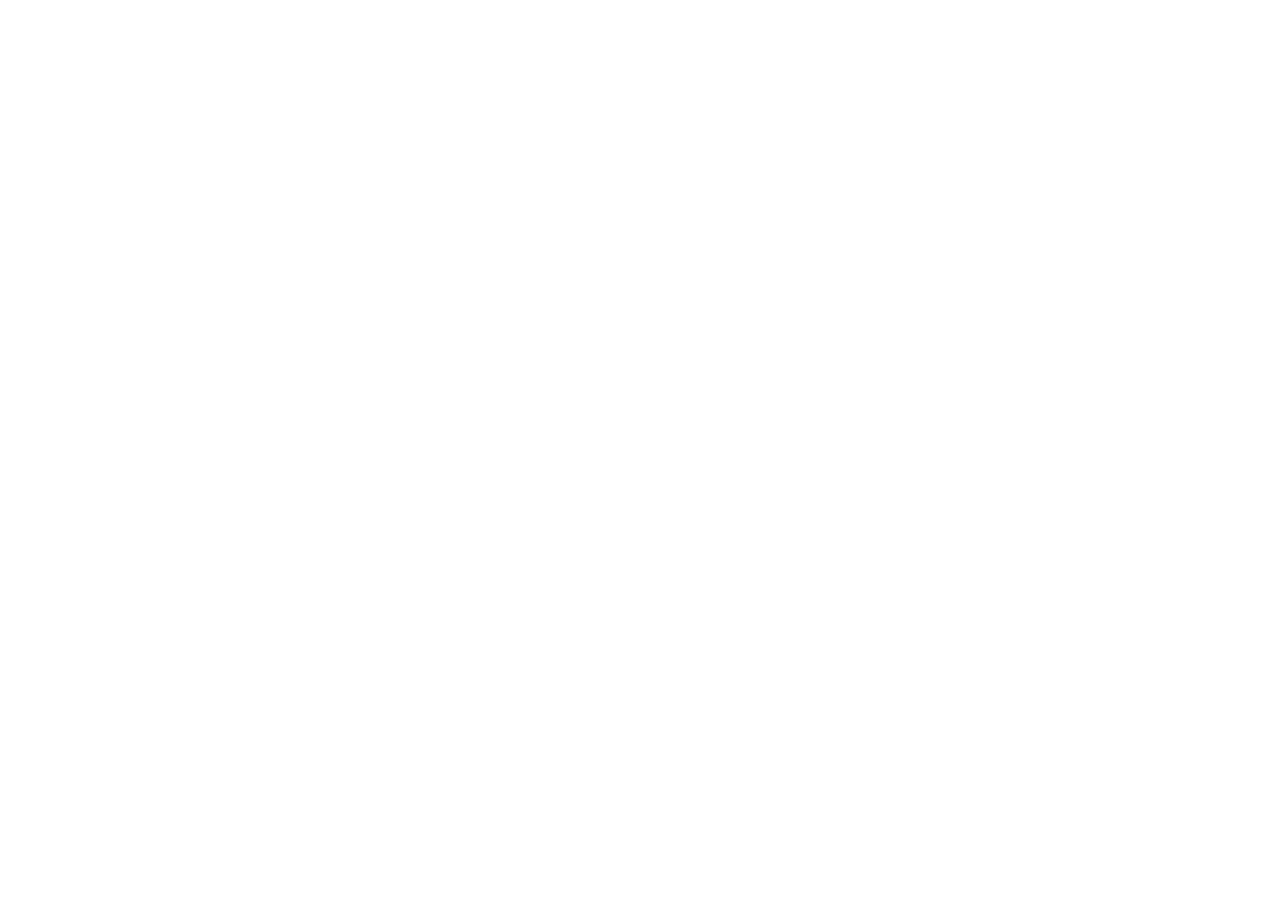
==== drafts/index.html @ db30041a "Начальный коммит" ====
<!DOCTYPE html>
<html lang="en">
<head>
    <meta charset="UTF-8">
    <meta name="viewport" content="width=device-width, initial-scale=1.0">
    <title>Document</title>
    <script src="./app.js"></script>
</head>
<body>
    
</body>
</html>
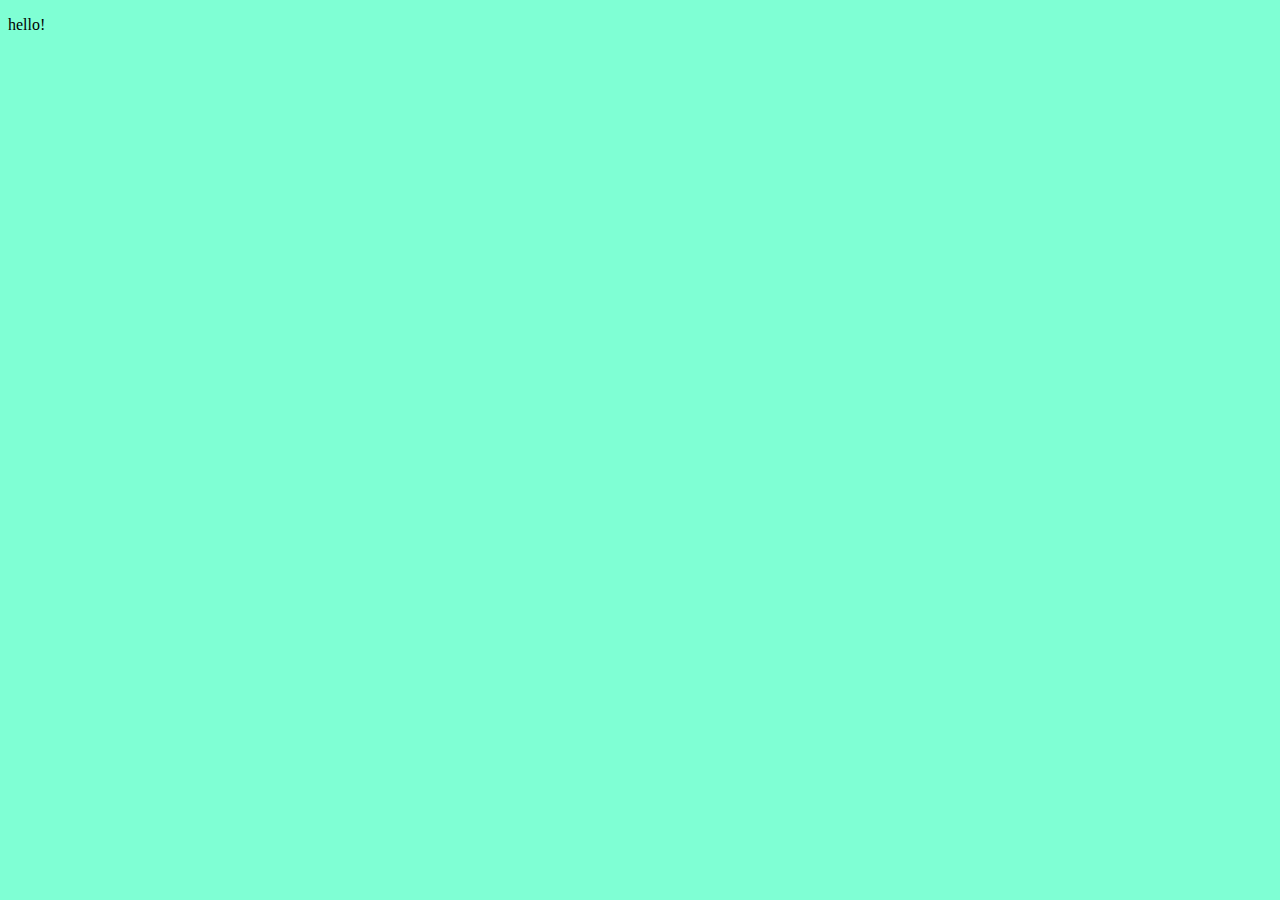
==== commit e455a44f: "Работа с git и github" ====
--- a/drafts/index.html
+++ b/drafts/index.html
@@ -6,7 +6,7 @@
     <title>Document</title>
     <script src="./app.js"></script>
 </head>
-<body>
-    
+<body style="background-color:aquamarine;">
+    <p>hello!</p>
 </body>
 </html>